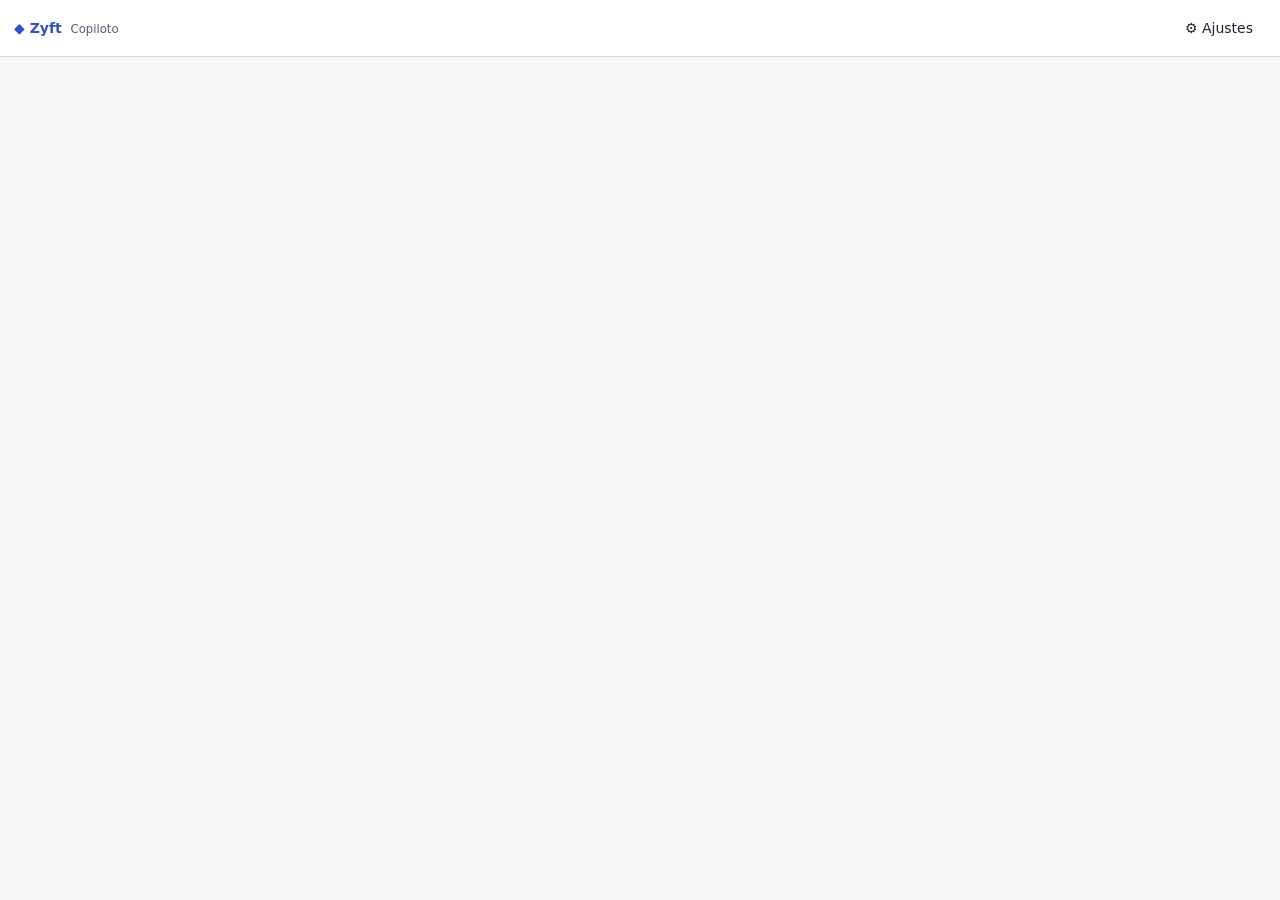
==== extension/sidepanel.html @ f21e752c "feat(web,extensao): plataforma web e extensão MV3 integradas à API .NET Telas de conta, consentiment" ====
<!doctype html>
<html lang="pt-BR">
<head>
  <meta charset="utf-8" />
  <meta name="viewport" content="width=device-width, initial-scale=1" />
  <title>Zyft — Copiloto de candidatura</title>
  <link rel="stylesheet" href="sidepanel.css" />
</head>
<body>
  <a class="skip" href="#main">Pular para o conteúdo</a>
  <header class="top">
    <span class="brand"><span aria-hidden="true">◆</span> Zyft <small>Copiloto</small></span>
    <button id="btn-settings" class="ghost" aria-expanded="false" aria-controls="settings">
      <span aria-hidden="true">⚙</span> Ajustes
    </button>
  </header>

  <section id="settings" class="card" hidden aria-labelledby="settings-title">
    <h2 id="settings-title">Ajustes</h2>
    <form id="settings-form" novalidate>
      <label for="set-url">Endereço da API</label>
      <input id="set-url" type="url" placeholder="http://localhost:5080" aria-describedby="set-url-help set-url-err" />
      <p id="set-url-help" class="small muted">Padrão: http://localhost:5080. Endereços fora do localhost pedem permissão do navegador.</p>
      <p id="set-url-err" class="field-err" role="alert"></p>
      <div class="row">
        <button type="submit" class="primary">Salvar endereço</button>
        <button type="button" id="btn-unpair" class="danger">Desconectar extensão</button>
      </div>
    </form>
  </section>

  <main id="main" tabindex="-1">
    <!-- Não pareado -->
    <section id="view-pair" hidden aria-labelledby="pair-title">
      <div class="card">
        <h2 id="pair-title">Conectar à sua conta Zyft</h2>
        <ol class="small steps">
          <li>Na plataforma web do Zyft, abra <b>Extensão</b> e clique em <b>Gerar código</b>.</li>
          <li>Digite aqui o código de 6 dígitos. Ele vale por 10 minutos.</li>
        </ol>
        <form id="pair-form" novalidate>
          <label for="pair-code">Código de pareamento</label>
          <input id="pair-code" inputmode="numeric" pattern="\d{6}" maxlength="6" autocomplete="one-time-code"
                 aria-describedby="pair-code-err" required />
          <p id="pair-code-err" class="field-err" role="alert"></p>
          <label for="pair-name">Nome deste navegador</label>
          <input id="pair-name" maxlength="80" aria-describedby="pair-name-err" required />
          <p id="pair-name-err" class="field-err" role="alert"></p>
          <button type="submit" class="primary wide">Conectar</button>
        </form>
        <p class="small muted">A extensão não pede nem guarda a senha dos portais. Você faz login no portal sozinho(a).</p>
      </div>
    </section>

    <!-- Pareado -->
    <section id="view-main" hidden>
      <div id="page" class="card" aria-live="polite"></div>
      <div id="unsupported" hidden></div>
      <div id="job-ctx"></div>
      <div class="row actions">
        <button id="btn-job" type="button"><span aria-hidden="true">🔎</span> Analisar vaga</button>
        <button id="btn-map" type="button" class="primary"><span aria-hidden="true">📝</span> Ler formulário</button>
      </div>
      <div id="out"></div>
      <div id="complete"></div>
    </section>

    <div id="status" class="status" role="status" aria-live="polite"></div>
  </main>

  <script src="sidepanel.js" type="module"></script>
</body>
</html>
---- extension/sidepanel.css ----
/* Tokens alinhados com a plataforma web. Estados sempre com texto + cor + ícone (RNF-06). */
:root {
  --bg: #f6f7f9; --surface: #fff; --text: #1d2330; --muted: #555d6e; --border: #d5d9e1;
  --accent: #2f52c9; --accent-weak: #e9eefc; --focus: #1a3fb8;
  --ok: #1a7742; --ok-weak: #e3f4ea; --warn: #8a5300; --warn-weak: #fff3dc;
  --err: #b42828; --err-weak: #fdeaea; --info: #1d5f99; --info-weak: #e3effa;
  --ai: #6b34c2; --ai-weak: #f1e9fd; --blocked: #4a4f5c; --blocked-weak: #eceef2;
  color-scheme: light;
}
@media (prefers-color-scheme: dark) {
  :root {
    --bg: #111318; --surface: #1a1d24; --text: #e7e9ee; --muted: #a9b0bf; --border: #343a46;
    --accent: #8aa6ff; --accent-weak: #1f2a4a; --focus: #b3c4ff;
    --ok: #6bd897; --ok-weak: #14301f; --warn: #f0b552; --warn-weak: #3a2b10;
    --err: #ff8a8a; --err-weak: #3b1717; --info: #7fbcf0; --info-weak: #14283a;
    --ai: #c9a8ff; --ai-weak: #2a1d40; --blocked: #c3c8d2; --blocked-weak: #2a2e37;
    color-scheme: dark;
  }
}
* { box-sizing: border-box; }
body { margin: 0; font: 14px/1.45 system-ui, -apple-system, "Segoe UI", sans-serif; background: var(--bg); color: var(--text); padding-bottom: 20px; }
h2 { font-size: 15px; margin: 0 0 8px; } h3 { font-size: 14px; margin: 0 0 8px; }
p { margin: 4px 0; }
.skip { position: absolute; left: -9999px; top: 0; background: var(--surface); padding: 6px 10px; z-index: 10; }
.skip:focus { left: 8px; top: 8px; }
:focus-visible { outline: 3px solid var(--focus); outline-offset: 2px; }
main:focus { outline: none; }

.top { display: flex; justify-content: space-between; align-items: center; padding: 10px 14px; background: var(--surface); border-bottom: 1px solid var(--border); }
.brand { font-weight: 700; color: var(--accent); }
.brand small { color: var(--muted); font-weight: 500; margin-left: 4px; }
main, #settings { padding: 12px 14px; }
#settings { margin: 10px 14px 0; }

.card { background: var(--surface); border: 1px solid var(--border); border-radius: 9px; padding: 10px 12px; margin-bottom: 10px; }
.notice { border-color: var(--warn); background: var(--warn-weak); }
.small { font-size: 12.5px; } .muted { color: var(--muted); }
.ellipsis { white-space: nowrap; overflow: hidden; text-overflow: ellipsis; }
.page-title { font-weight: 600; }
.steps { padding-left: 18px; margin: 6px 0 10px; }

label { display: block; font-size: 12.5px; color: var(--muted); margin: 8px 0 2px; font-weight: 500; }
label.inline { display: inline-flex; align-items: center; gap: 6px; margin: 4px 12px 0 0; color: var(--text); font-weight: 400; }
input, select, textarea { font: inherit; color: var(--text); background: var(--bg); border: 1px solid var(--border); border-radius: 6px; padding: 6px 8px; width: 100%; }
input[type=checkbox], input[type=radio] { width: 16px; height: 16px; margin: 0; accent-color: var(--accent); }
input[aria-invalid=true] { border-color: var(--err); }
textarea { resize: vertical; }
.field-err { color: var(--err); font-size: 12.5px; min-height: 0; margin: 2px 0; }
.field-err:empty { display: none; }

button { font: inherit; font-weight: 500; cursor: pointer; border: 1px solid var(--border); background: var(--surface); color: var(--text); padding: 7px 12px; border-radius: 7px; }
button:hover { border-color: var(--accent); }
button.primary { background: var(--accent); border-color: var(--accent); color: #fff; }
@media (prefers-color-scheme: dark) { button.primary { color: #0c1330; } }
button.danger { color: var(--err); }
button.ghost { border-color: transparent; background: none; }
button.link { border: 0; background: none; padding: 0; color: var(--accent); font-size: 12.5px; text-align: left; text-decoration: underline; }
button:disabled { opacity: .55; cursor: not-allowed; }
.wide { width: 100%; margin-top: 10px; }
.row { display: flex; gap: 10px; align-items: center; flex-wrap: wrap; margin: 6px 0; }
.actions > button { flex: 1; }

.status { min-height: 20px; margin: 8px 0; font-size: 13px; }
.status.ok { color: var(--ok); } .status.err { color: var(--err); }
.status.err { background: var(--err-weak); border-radius: 7px; padding: 8px 10px; }
.err-title { font-weight: 600; }
.ctx { background: var(--accent-weak); border-radius: 7px; padding: 6px 10px; margin-bottom: 8px; }
.kv { display: flex; gap: 8px; font-size: 12.5px; } .kv span { color: var(--muted); min-width: 80px; }

.reqs { list-style: none; padding: 0; margin: 0; }
.req { display: flex; gap: 8px; padding: 6px 0; border-top: 1px solid var(--border); } .req:first-child { border-top: 0; }
.badge { display: inline-grid; place-items: center; min-width: 22px; height: 22px; border-radius: 11px; font-size: 12px; font-weight: 700; flex-shrink: 0; background: var(--blocked-weak); color: var(--blocked); }
.badge.ok { background: var(--ok-weak); color: var(--ok); } .badge.warn { background: var(--warn-weak); color: var(--warn); }
.state-ok { color: var(--ok); } .state-warn { color: var(--warn); } .state-muted { color: var(--muted); } .state-err { color: var(--err); }

.tag { font-size: 11.5px; padding: 1px 8px; border-radius: 10px; background: var(--blocked-weak); color: var(--muted); white-space: nowrap; font-weight: 600; }
.tag.st-ready { background: var(--ok-weak); color: var(--ok); }
.tag.st-ambiguous { background: var(--warn-weak); color: var(--warn); }
.tag.st-missing { background: var(--blocked-weak); color: var(--muted); }
.tag.st-divergent { background: var(--info-weak); color: var(--info); }
.tag.st-blocked { background: var(--surface); color: var(--blocked); border: 1px solid var(--blocked); }
.tag.st-ai { background: var(--ai-weak); color: var(--ai); }

.summary { font-weight: 600; margin: 6px 0 10px; }
.fields { list-style: none; padding: 0; margin: 0; }
.field { background: var(--surface); border: 1px solid var(--border); border-left: 4px solid var(--border); border-radius: 8px; padding: 8px 10px; margin-bottom: 8px; }
.field.st-ready { border-left-color: var(--ok); } .field.st-ambiguous { border-left-color: var(--warn); }
.field.st-missing { border-left-color: var(--muted); } .field.st-divergent { border-left-color: var(--info); }
.field.st-blocked { border-left-color: var(--blocked); border-style: dashed; border-left-style: solid; }
.field.st-ai { border-left-color: var(--ai); }
.fh { display: flex; align-items: center; gap: 8px; }
.fh .lbl { flex: 1; color: var(--text); font-weight: 600; text-decoration: none; }
.note { color: var(--muted); margin-top: 4px; }
.diff { margin: 6px 0; padding: 6px 8px; background: var(--info-weak); border: 0; border-radius: 6px; }
.diff legend { font-weight: 600; padding: 0; }
details summary { cursor: pointer; color: var(--muted); margin-top: 4px; }
.sticky { position: sticky; bottom: 0; background: var(--bg); padding: 6px 0 4px; border-top: 1px solid var(--border); }
.reminder { background: var(--accent-weak); padding: 8px 10px; border-radius: 7px; font-weight: 600; }
.ok-card { background: var(--ok-weak); color: var(--ok); border-color: var(--ok); }
.pulse { border-color: var(--accent); box-shadow: 0 0 0 3px var(--accent-weak); }
.spinner { display: inline-block; width: 12px; height: 12px; border: 2px solid var(--border); border-top-color: var(--accent); border-radius: 50%; animation: spin .8s linear infinite; vertical-align: -2px; margin-right: 6px; }
@keyframes spin { to { transform: rotate(360deg); } }
@media (prefers-reduced-motion: reduce) { .spinner { animation: none; } * { scroll-behavior: auto !important; } }
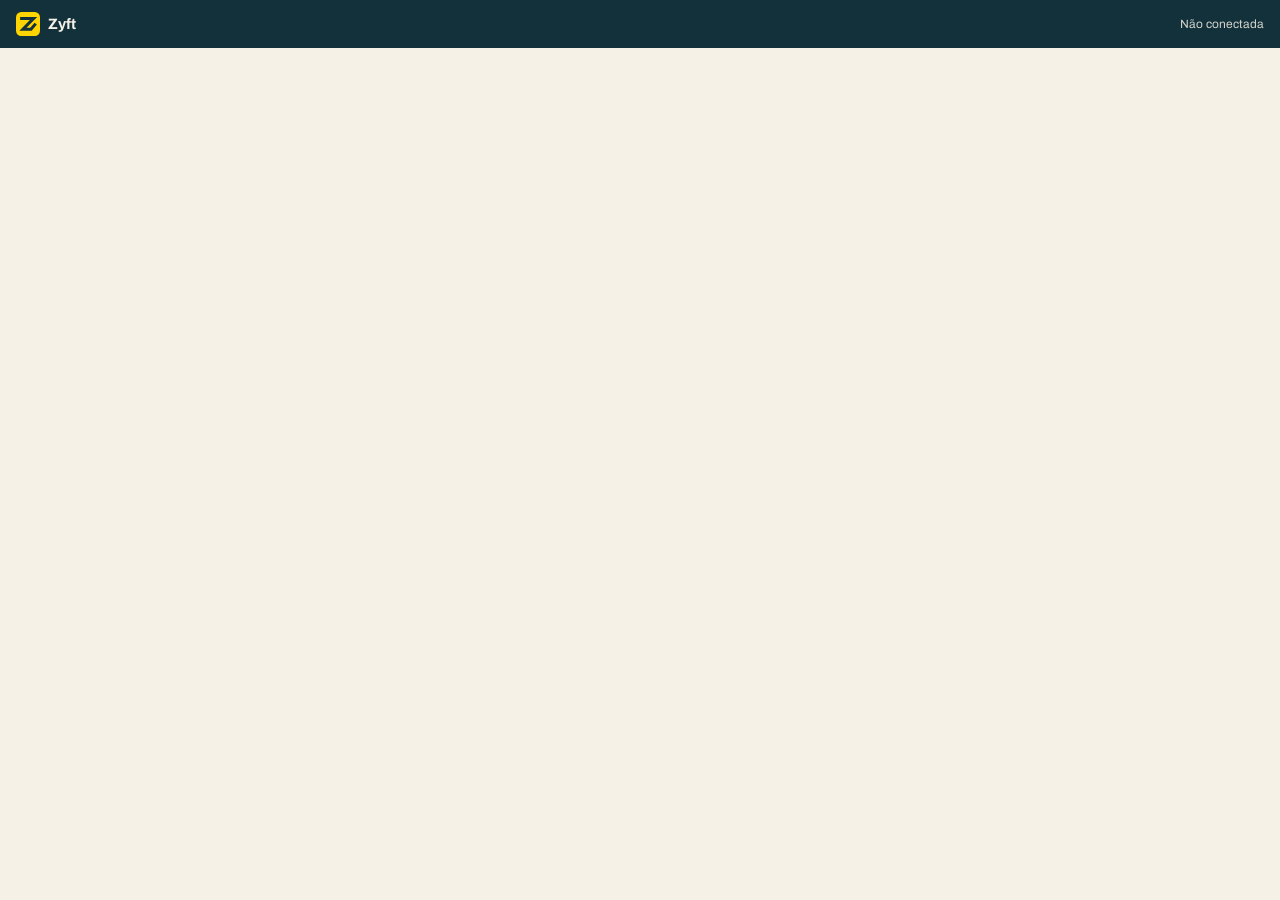
==== commit 59ac1bb0: "feat(extensao): painel 0.4.0 no design system, banners e medidor de uso, sem anúncio no formulário (" ====
--- a/extension/sidepanel.html
+++ b/extension/sidepanel.html
@@ -3,71 +3,34 @@
 <head>
   <meta charset="utf-8" />
   <meta name="viewport" content="width=device-width, initial-scale=1" />
-  <title>Zyft — Copiloto de candidatura</title>
+  <title>Zyft — Candidatura Assistida</title>
+  <link rel="icon" href="icons/icon-32.png" />
   <link rel="stylesheet" href="sidepanel.css" />
 </head>
 <body>
   <a class="skip" href="#main">Pular para o conteúdo</a>
-  <header class="top">
-    <span class="brand"><span aria-hidden="true">◆</span> Zyft <small>Copiloto</small></span>
-    <button id="btn-settings" class="ghost" aria-expanded="false" aria-controls="settings">
-      <span aria-hidden="true">⚙</span> Ajustes
-    </button>
-  </header>
-
-  <section id="settings" class="card" hidden aria-labelledby="settings-title">
-    <h2 id="settings-title">Ajustes</h2>
-    <form id="settings-form" novalidate>
-      <label for="set-url">Endereço da API</label>
-      <input id="set-url" type="url" placeholder="http://localhost:5080" aria-describedby="set-url-help set-url-err" />
-      <p id="set-url-help" class="small muted">Padrão: http://localhost:5080. Endereços fora do localhost pedem permissão do navegador.</p>
-      <p id="set-url-err" class="field-err" role="alert"></p>
-      <div class="row">
-        <button type="submit" class="primary">Salvar endereço</button>
-        <button type="button" id="btn-unpair" class="danger">Desconectar extensão</button>
-      </div>
-    </form>
-  </section>
-
-  <main id="main" tabindex="-1">
-    <!-- Não pareado -->
-    <section id="view-pair" hidden aria-labelledby="pair-title">
-      <div class="card">
-        <h2 id="pair-title">Conectar à sua conta Zyft</h2>
-        <ol class="small steps">
-          <li>Na plataforma web do Zyft, abra <b>Extensão</b> e clique em <b>Gerar código</b>.</li>
-          <li>Digite aqui o código de 6 dígitos. Ele vale por 10 minutos.</li>
-        </ol>
-        <form id="pair-form" novalidate>
-          <label for="pair-code">Código de pareamento</label>
-          <input id="pair-code" inputmode="numeric" pattern="\d{6}" maxlength="6" autocomplete="one-time-code"
-                 aria-describedby="pair-code-err" required />
-          <p id="pair-code-err" class="field-err" role="alert"></p>
-          <label for="pair-name">Nome deste navegador</label>
-          <input id="pair-name" maxlength="80" aria-describedby="pair-name-err" required />
-          <p id="pair-name-err" class="field-err" role="alert"></p>
-          <button type="submit" class="primary wide">Conectar</button>
-        </form>
-        <p class="small muted">A extensão não pede nem guarda a senha dos portais. Você faz login no portal sozinho(a).</p>
-      </div>
-    </section>
-
-    <!-- Pareado -->
-    <section id="view-main" hidden>
-      <div id="page" class="card" aria-live="polite"></div>
-      <div id="unsupported" hidden></div>
-      <div id="job-ctx"></div>
-      <div class="row actions">
-        <button id="btn-job" type="button"><span aria-hidden="true">🔎</span> Analisar vaga</button>
-        <button id="btn-map" type="button" class="primary"><span aria-hidden="true">📝</span> Ler formulário</button>
-      </div>
-      <div id="out"></div>
-      <div id="complete"></div>
-    </section>
+  <div class="panel">
+    <header class="top">
+      <img src="icons/zyft-mark.svg" alt="" width="24" height="24" />
+      <b class="top__name">Zyft</b>
+      <span id="top-status" class="top__status">Não conectada</span>
+      <button id="btn-settings" class="top__btn" type="button" aria-expanded="false" aria-controls="settings" hidden>
+        <span class="sr-only">Ajustes</span>
+      </button>
+    </header>
 
     <div id="status" class="status" role="status" aria-live="polite"></div>
-  </main>
 
+    <section id="settings" class="settings" hidden aria-label="Ajustes"></section>
+
+    <main id="main" tabindex="-1" class="main">
+      <!-- Não conectada (sem API autenticada: nenhum anúncio aqui) -->
+      <section id="view-pair" class="view" hidden aria-labelledby="pair-title"></section>
+      <!-- Conectada -->
+      <section id="view-main" class="view" hidden></section>
+    </main>
+
+  </div>
   <script src="sidepanel.js" type="module"></script>
 </body>
 </html>
--- a/extension/sidepanel.css
+++ b/extension/sidepanel.css
@@ -1,103 +1,323 @@
-/* Tokens alinhados com a plataforma web. Estados sempre com texto + cor + ícone (RNF-06). */
+/*
+ * Painel lateral do Zyft: visual do design system Zyft (tokens de zyft-tokens.css e classes zy-* do bundle.css),
+ * reescrito em CSS puro, sem framework.
+ *
+ * Fontes: a CSP da extensão tem font-src 'self' e a extensão não carrega Google Fonts (evita avisar a um terceiro
+ * cada vez que o painel abre). Archivo e JetBrains Mono vão empacotadas em fonts/ (subconjunto latino, licença
+ * SIL OFL 1.1, ver fonts/LICENCA-FONTES.txt).
+ *
+ * Estados de campo sempre com cor + ícone + palavra (RNF-06).
+ */
+@font-face { font-family: "Archivo"; font-style: normal; font-weight: 400 800; font-display: swap; src: url("fonts/archivo-latin.woff2") format("woff2"); }
+@font-face { font-family: "JetBrains Mono"; font-style: normal; font-weight: 500 600; font-display: swap; src: url("fonts/jetbrains-mono-latin.woff2") format("woff2"); }
 :root {
-  --bg: #f6f7f9; --surface: #fff; --text: #1d2330; --muted: #555d6e; --border: #d5d9e1;
-  --accent: #2f52c9; --accent-weak: #e9eefc; --focus: #1a3fb8;
-  --ok: #1a7742; --ok-weak: #e3f4ea; --warn: #8a5300; --warn-weak: #fff3dc;
-  --err: #b42828; --err-weak: #fdeaea; --info: #1d5f99; --info-weak: #e3effa;
-  --ai: #6b34c2; --ai-weak: #f1e9fd; --blocked: #4a4f5c; --blocked-weak: #eceef2;
+  --surface: #f6f1e7; --surface-raised: #fffdf8; --surface-sunken: #ece5d7;
+  --line: #ddd4c4; --line-strong: #857a6d; --taupe: #8a7f72;
+  --ink: #12313a; --ink-muted: #4d5d61;
+  --petrol: #12313a; --on-petrol: #f6f1e7;
+  --zyft: #ffd400; --on-zyft: #12313a; --zyft-hover: #f2c800; --zyft-soft: #fff1b3; --zyft-text: #6b5800;
+  --ready: #3f6b57; --ready-soft: #e0eae2;
+  --needs: #a14a00; --needs-soft: #fbe6cd;
+  --blocked: #b42318; --blocked-soft: #fbe0db;
+  --ai: #6a3dc4; --ai-soft: #ece4fa;
+  --focus: #12313a; --link: #12313a;
+  --font-sans: "Archivo", ui-sans-serif, system-ui, -apple-system, "Segoe UI", Roboto, sans-serif;
+  --font-mono: "JetBrains Mono", ui-monospace, "SFMono-Regular", Menlo, Consolas, monospace;
+  --space-1: 4px; --space-2: 8px; --space-3: 12px; --space-4: 16px; --space-5: 24px;
+  --radius-sm: 4px; --radius-md: 8px; --radius-lg: 14px; --radius-pill: 999px;
+  --shadow-hard: 3px 3px 0 #12313a;
+  --focus-ring: 0 0 0 2px #f6f1e7, 0 0 0 4px #12313a;
   color-scheme: light;
 }
 @media (prefers-color-scheme: dark) {
   :root {
-    --bg: #111318; --surface: #1a1d24; --text: #e7e9ee; --muted: #a9b0bf; --border: #343a46;
-    --accent: #8aa6ff; --accent-weak: #1f2a4a; --focus: #b3c4ff;
-    --ok: #6bd897; --ok-weak: #14301f; --warn: #f0b552; --warn-weak: #3a2b10;
-    --err: #ff8a8a; --err-weak: #3b1717; --info: #7fbcf0; --info-weak: #14283a;
-    --ai: #c9a8ff; --ai-weak: #2a1d40; --blocked: #c3c8d2; --blocked-weak: #2a2e37;
+    --surface: #0f2228; --surface-raised: #163038; --surface-sunken: #0a181c;
+    --line: #2a474f; --line-strong: #7a9297;
+    --ink: #f3eee4; --ink-muted: #a7b6b6;
+    --petrol: #1e4651; --on-petrol: #f3eee4;
+    --zyft-hover: #ffe14d; --zyft-soft: #3a3712; --zyft-text: #ffd400;
+    --ready: #8cc3a6; --ready-soft: #173a2f;
+    --needs: #f5a14a; --needs-soft: #3c2c14;
+    --blocked: #ff8b7c; --blocked-soft: #45211d;
+    --ai: #bba2ff; --ai-soft: #2b2449;
+    --focus: #ffd400; --link: #ffd400;
+    --shadow-hard: 3px 3px 0 #ffd400;
+    --focus-ring: 0 0 0 2px #0f2228, 0 0 0 4px #ffd400;
     color-scheme: dark;
   }
 }
+
 * { box-sizing: border-box; }
-body { margin: 0; font: 14px/1.45 system-ui, -apple-system, "Segoe UI", sans-serif; background: var(--bg); color: var(--text); padding-bottom: 20px; }
-h2 { font-size: 15px; margin: 0 0 8px; } h3 { font-size: 14px; margin: 0 0 8px; }
-p { margin: 4px 0; }
-.skip { position: absolute; left: -9999px; top: 0; background: var(--surface); padding: 6px 10px; z-index: 10; }
+html, body { height: 100%; }
+body { margin: 0; font-family: var(--font-sans); font-size: 14px; line-height: 20px; background: var(--surface); color: var(--ink); -webkit-font-smoothing: antialiased; }
+p { margin: 0; }
+a { color: var(--link); }
+h1, h2, h3 { margin: 0; }
+:focus-visible { outline: none; box-shadow: var(--focus-ring); }
+main:focus { outline: none; box-shadow: none; }
+.sr-only { position: absolute; width: 1px; height: 1px; padding: 0; margin: -1px; overflow: hidden; clip: rect(0 0 0 0); white-space: nowrap; border: 0; }
+.skip { position: absolute; left: -9999px; top: 0; background: var(--surface-raised); padding: 6px 10px; z-index: 10; }
 .skip:focus { left: 8px; top: 8px; }
-:focus-visible { outline: 3px solid var(--focus); outline-offset: 2px; }
-main:focus { outline: none; }
-
-.top { display: flex; justify-content: space-between; align-items: center; padding: 10px 14px; background: var(--surface); border-bottom: 1px solid var(--border); }
-.brand { font-weight: 700; color: var(--accent); }
-.brand small { color: var(--muted); font-weight: 500; margin-left: 4px; }
-main, #settings { padding: 12px 14px; }
-#settings { margin: 10px 14px 0; }
-
-.card { background: var(--surface); border: 1px solid var(--border); border-radius: 9px; padding: 10px 12px; margin-bottom: 10px; }
-.notice { border-color: var(--warn); background: var(--warn-weak); }
-.small { font-size: 12.5px; } .muted { color: var(--muted); }
-.ellipsis { white-space: nowrap; overflow: hidden; text-overflow: ellipsis; }
-.page-title { font-weight: 600; }
-.steps { padding-left: 18px; margin: 6px 0 10px; }
-
-label { display: block; font-size: 12.5px; color: var(--muted); margin: 8px 0 2px; font-weight: 500; }
-label.inline { display: inline-flex; align-items: center; gap: 6px; margin: 4px 12px 0 0; color: var(--text); font-weight: 400; }
-input, select, textarea { font: inherit; color: var(--text); background: var(--bg); border: 1px solid var(--border); border-radius: 6px; padding: 6px 8px; width: 100%; }
-input[type=checkbox], input[type=radio] { width: 16px; height: 16px; margin: 0; accent-color: var(--accent); }
-input[aria-invalid=true] { border-color: var(--err); }
-textarea { resize: vertical; }
-.field-err { color: var(--err); font-size: 12.5px; min-height: 0; margin: 2px 0; }
-.field-err:empty { display: none; }
-
-button { font: inherit; font-weight: 500; cursor: pointer; border: 1px solid var(--border); background: var(--surface); color: var(--text); padding: 7px 12px; border-radius: 7px; }
-button:hover { border-color: var(--accent); }
-button.primary { background: var(--accent); border-color: var(--accent); color: #fff; }
-@media (prefers-color-scheme: dark) { button.primary { color: #0c1330; } }
-button.danger { color: var(--err); }
-button.ghost { border-color: transparent; background: none; }
-button.link { border: 0; background: none; padding: 0; color: var(--accent); font-size: 12.5px; text-align: left; text-decoration: underline; }
-button:disabled { opacity: .55; cursor: not-allowed; }
-.wide { width: 100%; margin-top: 10px; }
-.row { display: flex; gap: 10px; align-items: center; flex-wrap: wrap; margin: 6px 0; }
-.actions > button { flex: 1; }
-
-.status { min-height: 20px; margin: 8px 0; font-size: 13px; }
-.status.ok { color: var(--ok); } .status.err { color: var(--err); }
-.status.err { background: var(--err-weak); border-radius: 7px; padding: 8px 10px; }
-.err-title { font-weight: 600; }
-.ctx { background: var(--accent-weak); border-radius: 7px; padding: 6px 10px; margin-bottom: 8px; }
-.kv { display: flex; gap: 8px; font-size: 12.5px; } .kv span { color: var(--muted); min-width: 80px; }
-
-.reqs { list-style: none; padding: 0; margin: 0; }
-.req { display: flex; gap: 8px; padding: 6px 0; border-top: 1px solid var(--border); } .req:first-child { border-top: 0; }
-.badge { display: inline-grid; place-items: center; min-width: 22px; height: 22px; border-radius: 11px; font-size: 12px; font-weight: 700; flex-shrink: 0; background: var(--blocked-weak); color: var(--blocked); }
-.badge.ok { background: var(--ok-weak); color: var(--ok); } .badge.warn { background: var(--warn-weak); color: var(--warn); }
-.state-ok { color: var(--ok); } .state-warn { color: var(--warn); } .state-muted { color: var(--muted); } .state-err { color: var(--err); }
-
-.tag { font-size: 11.5px; padding: 1px 8px; border-radius: 10px; background: var(--blocked-weak); color: var(--muted); white-space: nowrap; font-weight: 600; }
-.tag.st-ready { background: var(--ok-weak); color: var(--ok); }
-.tag.st-ambiguous { background: var(--warn-weak); color: var(--warn); }
-.tag.st-missing { background: var(--blocked-weak); color: var(--muted); }
-.tag.st-divergent { background: var(--info-weak); color: var(--info); }
-.tag.st-blocked { background: var(--surface); color: var(--blocked); border: 1px solid var(--blocked); }
-.tag.st-ai { background: var(--ai-weak); color: var(--ai); }
-
-.summary { font-weight: 600; margin: 6px 0 10px; }
-.fields { list-style: none; padding: 0; margin: 0; }
-.field { background: var(--surface); border: 1px solid var(--border); border-left: 4px solid var(--border); border-radius: 8px; padding: 8px 10px; margin-bottom: 8px; }
-.field.st-ready { border-left-color: var(--ok); } .field.st-ambiguous { border-left-color: var(--warn); }
-.field.st-missing { border-left-color: var(--muted); } .field.st-divergent { border-left-color: var(--info); }
-.field.st-blocked { border-left-color: var(--blocked); border-style: dashed; border-left-style: solid; }
-.field.st-ai { border-left-color: var(--ai); }
-.fh { display: flex; align-items: center; gap: 8px; }
-.fh .lbl { flex: 1; color: var(--text); font-weight: 600; text-decoration: none; }
-.note { color: var(--muted); margin-top: 4px; }
-.diff { margin: 6px 0; padding: 6px 8px; background: var(--info-weak); border: 0; border-radius: 6px; }
-.diff legend { font-weight: 600; padding: 0; }
-details summary { cursor: pointer; color: var(--muted); margin-top: 4px; }
-.sticky { position: sticky; bottom: 0; background: var(--bg); padding: 6px 0 4px; border-top: 1px solid var(--border); }
-.reminder { background: var(--accent-weak); padding: 8px 10px; border-radius: 7px; font-weight: 600; }
-.ok-card { background: var(--ok-weak); color: var(--ok); border-color: var(--ok); }
-.pulse { border-color: var(--accent); box-shadow: 0 0 0 3px var(--accent-weak); }
-.spinner { display: inline-block; width: 12px; height: 12px; border: 2px solid var(--border); border-top-color: var(--accent); border-radius: 50%; animation: spin .8s linear infinite; vertical-align: -2px; margin-right: 6px; }
+[hidden] { display: none !important; }
+.zy-icon { flex: none; display: inline-block; vertical-align: middle; }
+.zy-c-ready { color: var(--ready); } .zy-c-needs { color: var(--needs); } .zy-c-blocked { color: var(--blocked); } .zy-c-ai { color: var(--ai); }
+
+/* Estrutura do painel */
+.panel { min-height: 100%; display: flex; flex-direction: column; }
+.top { background: var(--petrol); color: var(--on-petrol); padding: 12px 16px; display: flex; align-items: center; gap: 8px; position: sticky; top: 0; z-index: 5; }
+.top img { display: block; width: 24px; height: 24px; }
+.top__name { font-size: 15px; }
+.top__status { margin-left: auto; font-size: 12px; opacity: .85; display: flex; align-items: center; gap: 6px; min-width: 0; white-space: nowrap; overflow: hidden; text-overflow: ellipsis; }
+.top__dot { width: 8px; height: 8px; border-radius: 50%; background: var(--zyft); display: inline-block; flex: none; }
+.top__btn { flex: none; width: 28px; height: 28px; display: grid; place-items: center; border: 0; border-radius: 6px; background: transparent; color: var(--on-petrol); cursor: pointer; padding: 0; }
+.top__btn:hover, .top__btn[aria-expanded="true"] { background: rgba(255,255,255,.12); }
+.main { flex: 1; display: flex; flex-direction: column; }
+.view { flex: 1; display: flex; flex-direction: column; }
+.pad { padding: 16px; display: flex; flex-direction: column; gap: 12px; }
+.grow { flex: 1; }
+.section { padding: 16px; border-bottom: 1px solid var(--line); display: flex; flex-direction: column; gap: 8px; }
+.overline { font-size: 11px; line-height: 16px; font-weight: 700; letter-spacing: .08em; text-transform: uppercase; color: var(--ink-muted); }
+.url { font-family: var(--font-mono); font-size: 12px; line-height: 16px; color: var(--ink-muted); white-space: nowrap; overflow: hidden; text-overflow: ellipsis; }
+.muted { color: var(--ink-muted); }
+.small { font-size: 12px; line-height: 16px; }
+.h1 { font-size: 22px; line-height: 28px; font-weight: 800; letter-spacing: -.015em; }
+.h2 { font-size: 18px; line-height: 24px; font-weight: 700; }
+.row { display: flex; gap: 8px; align-items: center; flex-wrap: wrap; }
+.between { justify-content: space-between; }
+.stack { display: flex; flex-direction: column; gap: 8px; }
+.box { background: var(--surface-raised); border: 1px solid var(--line); border-radius: var(--radius-md); padding: 12px; display: flex; flex-direction: column; gap: 8px; }
+.sunken { margin: 16px 16px 0; padding: 12px; border-radius: var(--radius-md); background: var(--surface-sunken); display: flex; flex-direction: column; gap: 8px; }
+.sunken .title { display: flex; gap: 8px; align-items: center; font-weight: 700; }
+.foot { position: sticky; bottom: 0; background: var(--surface-raised); border-top: 1px solid var(--line); padding: 12px 16px 16px; display: flex; flex-direction: column; gap: 8px; z-index: 4; }
+.foot--static { position: static; }
+.note-shield { margin: 0; padding: 12px 16px 16px; border-top: 1px solid var(--line); background: var(--surface-raised); font-size: 12px; line-height: 16px; color: var(--ink-muted); display: flex; gap: 6px; align-items: flex-start; }
+
+/* Mensagens de status (aria-live) */
+.status { margin: 0; padding: 0 16px; font-size: 13px; line-height: 18px; }
+.status:empty { display: none; }
+.status.ok, .status.busy, .status.info { padding: 8px 16px; background: var(--surface-sunken); }
+.status.ok { color: var(--ink); }
+.status.err { padding: 10px 16px; background: var(--blocked-soft); color: var(--ink); display: flex; flex-direction: column; gap: 6px; align-items: flex-start; }
+.status .err-title { font-weight: 700; display: flex; gap: 6px; align-items: center; }
+.spinner { display: inline-block; width: 12px; height: 12px; border: 2px solid var(--line); border-top-color: var(--ink); border-radius: 50%; animation: spin .8s linear infinite; vertical-align: -2px; margin-right: 6px; }
 @keyframes spin { to { transform: rotate(360deg); } }
-@media (prefers-reduced-motion: reduce) { .spinner { animation: none; } * { scroll-behavior: auto !important; } }
+
+/* Ajustes */
+.settings { background: var(--surface-sunken); padding: 12px 16px; border-bottom: 1px solid var(--line); display: flex; flex-direction: column; gap: 12px; }
+details.adjust { background: var(--surface-sunken); border-radius: var(--radius-md); padding: 12px; }
+details.adjust summary { font-weight: 700; cursor: pointer; border-radius: 4px; }
+details.adjust .stack { margin-top: 12px; gap: 12px; }
+
+/* Botões */
+.zy-btn { font: inherit; font-weight: 700; display: inline-flex; align-items: center; justify-content: center; gap: var(--space-2); border: 1.5px solid transparent; border-radius: var(--radius-md); cursor: pointer; white-space: nowrap; text-decoration: none; transition: background .12s, border-color .12s, transform .06s; }
+.zy-btn:active { transform: translateY(1px); }
+.zy-btn:disabled { cursor: not-allowed; opacity: .45; transform: none; }
+.zy-btn--md { height: 40px; padding: 0 var(--space-4); font-size: 15px; }
+.zy-btn--sm { height: 32px; padding: 0 var(--space-3); font-size: 13px; gap: 6px; }
+.zy-btn--wide { width: 100%; }
+.zy-btn--primary { background: var(--zyft); color: var(--on-zyft); border-color: var(--zyft); }
+.zy-btn--primary:hover:not(:disabled) { background: var(--zyft-hover); border-color: var(--zyft-hover); }
+.zy-btn--secondary { background: var(--petrol); color: var(--on-petrol); border-color: var(--petrol); }
+.zy-btn--secondary:hover:not(:disabled) { box-shadow: inset 0 -3px 0 var(--zyft); }
+.zy-btn--quiet { background: var(--surface-raised); color: var(--ink); border-color: var(--line-strong); }
+.zy-btn--quiet:hover:not(:disabled) { border-color: var(--ink); }
+.zy-btn--ghost { background: transparent; color: var(--ink-muted); }
+.zy-btn--ghost:hover:not(:disabled) { color: var(--ink); background: var(--surface-sunken); }
+.zy-btn--link { background: none; border: 0; padding: 0 12px; height: 32px; color: var(--ink); font-size: 13px; text-decoration: underline; text-underline-offset: 2px; }
+.zy-link { font: inherit; background: none; border: 0; padding: 0; color: var(--link); text-decoration: underline; text-underline-offset: 2px; cursor: pointer; border-radius: 2px; font-weight: 600; font-size: 13px; text-align: left; }
+.zy-link--center { align-self: center; font-size: 12px; }
+
+/* Campos de texto */
+.zy-tf { display: grid; gap: 6px; }
+.zy-tf__label { font-size: 13px; line-height: 18px; font-weight: 600; }
+.zy-tf__input { font: inherit; font-size: 14px; line-height: 20px; color: var(--ink); background: var(--surface-raised); border: 1.5px solid var(--line-strong); border-radius: var(--radius-md); padding: 8px var(--space-3); min-height: 40px; width: 100%; }
+textarea.zy-tf__input { min-height: 80px; resize: vertical; }
+select.zy-tf__input { appearance: auto; }
+.zy-tf__input:hover { border-color: var(--ink); }
+.zy-tf__input[aria-invalid="true"] { border-color: var(--blocked); }
+.zy-tf__hint { margin: 0; font-size: 12px; line-height: 16px; color: var(--ink-muted); }
+.zy-tf__error { margin: 0; display: flex; gap: 4px; align-items: center; font-size: 12px; line-height: 16px; font-weight: 600; color: var(--blocked); }
+.zy-tf__error:empty { display: none; }
+.code-input { font-family: var(--font-mono); font-size: 28px; line-height: 40px; letter-spacing: .3em; text-align: center; height: 56px; border: 1.5px solid var(--line-strong); border-radius: 8px; background: var(--zyft-soft); color: var(--ink); width: 100%; padding: 0 0 0 .3em; }
+.code-input[aria-invalid="true"] { border-color: var(--blocked); }
+.check-row { display: flex; gap: 8px; align-items: flex-start; font-size: 13px; line-height: 18px; cursor: pointer; }
+.check-row input, .radio-row input { width: 16px; height: 16px; margin: 1px 0 0; accent-color: var(--petrol); flex: none; }
+.radio-row { display: flex; gap: 8px; align-items: flex-start; cursor: pointer; }
+.radios { display: flex; flex-direction: column; gap: 6px; border: 0; margin: 0; padding: 0; min-width: 0; }
+
+/* Status badge */
+.zy-badge { display: inline-flex; align-items: center; gap: var(--space-1); height: 24px; padding: 0 var(--space-2); border-radius: var(--radius-sm); font-size: 13px; line-height: 18px; font-weight: 600; white-space: nowrap; flex: none; }
+.zy-badge--sm { height: 22px; font-size: 12px; padding: 0 6px; }
+.zy-badge--ready { background: var(--ready-soft); color: var(--ready); }
+.zy-badge--needs { background: var(--needs-soft); color: var(--needs); }
+.zy-badge--blocked { background: var(--blocked-soft); color: var(--blocked); }
+.zy-badge--ai { background: var(--ai-soft); color: var(--ai); }
+
+/* Progress summary */
+.zy-progress__bar { display: flex; gap: 2px; height: 8px; border-radius: var(--radius-pill); overflow: hidden; background: var(--line); }
+.zy-progress__seg--ready { background: var(--ready); } .zy-progress__seg--needs { background: var(--needs); }
+.zy-progress__seg--blocked { background: var(--blocked); } .zy-progress__seg--ai { background: var(--ai); }
+.zy-progress__legend { list-style: none; margin: var(--space-2) 0 0; padding: 0; display: grid; grid-template-columns: 1fr 1fr; gap: 2px var(--space-3); font-size: 12px; line-height: 18px; color: var(--ink-muted); }
+.zy-progress__legend li { display: flex; align-items: center; gap: 6px; }
+.zy-progress__legend b { color: var(--ink); font-weight: 700; }
+
+/* Abas */
+.tabs { display: flex; gap: 4px; padding: 12px 16px 0; border-bottom: 1px solid var(--line); }
+.tab { font: inherit; font-size: 13px; font-weight: 600; background: none; border: 0; padding: 8px 8px 10px; color: var(--ink-muted); cursor: pointer; border-radius: 4px 4px 0 0; }
+.tab[aria-selected="true"] { color: var(--ink); box-shadow: inset 0 -3px 0 var(--zyft); }
+.tab:focus-visible { box-shadow: var(--focus-ring); }
+
+/* Field card */
+.zy-field { background: var(--surface-raised); border: 1px solid var(--line); border-radius: var(--radius-md); padding: var(--space-3); display: grid; gap: var(--space-2); font-size: 14px; line-height: 20px; min-width: 0; }
+.zy-field--needs { border-color: var(--needs); }
+.zy-field--blocked { border-color: var(--blocked); border-style: dashed; }
+.zy-field--ai { border-color: var(--ai); }
+.zy-field--ai .zy-field__value { background: var(--ai-soft); border-color: var(--ai); }
+.zy-field.is-approved { border-color: var(--line); background: var(--surface); }
+.zy-field__head { display: flex; justify-content: space-between; align-items: flex-start; gap: var(--space-2); }
+.zy-field__head > div { min-width: 0; }
+.zy-field__label { font-weight: 700; font-size: 14px; line-height: 20px; overflow-wrap: anywhere; }
+.zy-field__id { font-family: var(--font-mono); font-size: 12px; line-height: 16px; color: var(--ink-muted); overflow-wrap: anywhere; }
+.zy-field__value { padding: var(--space-2) var(--space-3); border: 1px solid var(--line); border-radius: 6px; background: var(--surface); white-space: pre-wrap; overflow-wrap: anywhere; }
+.zy-field__note { margin: 0; color: var(--ink); }
+.zy-field__source { margin: 0; font-size: 12px; line-height: 16px; color: var(--ink-muted); }
+.zy-field__actions { display: flex; gap: var(--space-2); flex-wrap: wrap; }
+.zy-field__done { display: flex; align-items: center; gap: var(--space-2); flex-wrap: wrap; font-size: 13px; }
+.zy-field__will { color: var(--ink-muted); font-size: 12px; }
+.zy-field__done .zy-link { margin-left: auto; font-weight: 500; font-size: 13px; }
+.zy-field__sens { display: flex; align-items: center; gap: 6px; font-size: 12px; line-height: 16px; font-weight: 600; color: var(--ink-muted); }
+
+/* Linha compacta — Prontos */
+.frows { background: var(--surface-raised); border: 1px solid var(--line); border-radius: var(--radius-md); }
+.zy-frow { display: grid; grid-template-columns: 16px 88px minmax(0, 1fr) 28px; align-items: center; gap: var(--space-2); min-height: 40px; padding: 0 var(--space-1) 0 var(--space-3); border-bottom: 1px solid var(--line); font-size: 14px; line-height: 20px; }
+.zy-frow:last-child { border-bottom: 0; }
+.zy-frow__icon { display: grid; place-items: center; }
+.zy-frow__label { color: var(--ink-muted); font-size: 13px; overflow: hidden; text-overflow: ellipsis; white-space: nowrap; background: none; border: 0; padding: 0; font: inherit; font-size: 13px; text-align: left; cursor: pointer; }
+.zy-frow__label:hover { color: var(--ink); text-decoration: underline; }
+.zy-frow__value { font-weight: 500; overflow: hidden; text-overflow: ellipsis; white-space: nowrap; }
+.zy-frow__btn { width: 28px; height: 28px; display: grid; place-items: center; border-radius: var(--radius-md); border: 1.5px solid var(--line-strong); background: var(--surface-raised); color: var(--ink); cursor: pointer; padding: 0; }
+.zy-frow__btn:hover { border-color: var(--ink); }
+.zy-frow__btn.is-on { background: var(--zyft); border-color: var(--zyft); color: var(--on-zyft); }
+.zy-frow.is-approved .zy-frow__icon { color: var(--ready); }
+
+/* Sensível */
+.zy-sens { display: inline-flex; align-items: center; gap: var(--space-2); flex-wrap: wrap; }
+.zy-sens__val { font-variant-numeric: tabular-nums; letter-spacing: .02em; }
+.zy-sens__toggle { font: inherit; font-size: 12px; font-weight: 600; display: inline-flex; align-items: center; gap: 4px; background: none; border: 0; padding: 2px 4px; color: var(--ink-muted); cursor: pointer; border-radius: var(--radius-sm); }
+.zy-sens__toggle:hover { color: var(--ink); }
+.zy-sens.is-locked { color: var(--ink-muted); }
+.zy-sens.is-locked .zy-sens__toggle { color: var(--ink); text-decoration: underline; text-underline-offset: 2px; }
+
+/* Carimbo */
+.zy-stamp { display: inline-flex; align-items: center; gap: 6px; height: 24px; padding: 0 8px 0 3px; border: 1.5px solid var(--ready); border-radius: var(--radius-sm); color: var(--ready); font-size: 11px; line-height: 16px; font-weight: 700; letter-spacing: .06em; text-transform: uppercase; white-space: nowrap; }
+.zy-stamp__tick { width: 16px; height: 16px; display: grid; place-items: center; border-radius: 3px; background: var(--ready); color: var(--surface-raised); }
+.zy-stamp--sm { height: 20px; font-size: 10px; padding: 0 6px 0 2px; }
+.zy-stamp--sm .zy-stamp__tick { width: 13px; height: 13px; }
+
+/* Por que? */
+.zy-why__btn { font: inherit; font-size: 12px; line-height: 16px; font-weight: 600; display: inline-flex; align-items: center; gap: 4px; background: none; border: 0; padding: 2px 0; color: var(--ink-muted); cursor: pointer; border-radius: var(--radius-sm); }
+.zy-why__btn:hover { color: var(--ink); }
+.zy-why__body { margin-top: 6px; padding: var(--space-2) var(--space-3); background: var(--surface-sunken); border-radius: 6px; font-size: 13px; line-height: 19px; color: var(--ink); }
+
+/* Compatibilidade do site */
+.zy-site { display: flex; align-items: center; gap: 6px; flex-wrap: wrap; font-size: 12px; line-height: 16px; font-weight: 600; color: var(--ink); }
+.zy-site__mark { color: var(--ink-muted); }
+.zy-site--partial .zy-site__mark { color: var(--needs); }
+.zy-site__detail { flex-basis: 100%; font-weight: 400; color: var(--ink-muted); padding-left: 20px; }
+
+/* Requisitos da vaga */
+.facts { background: var(--surface-raised); border: 1px solid var(--line); border-radius: 8px; padding: 12px; display: grid; grid-template-columns: repeat(2, minmax(0, 1fr)); gap: 10px 12px; }
+.facts div { display: flex; flex-direction: column; min-width: 0; }
+.facts dt { font-size: 12px; line-height: 16px; font-weight: 600; color: var(--ink-muted); }
+.facts dd { margin: 0; font-weight: 600; overflow-wrap: anywhere; }
+.zy-match { background: var(--surface-raised); border: 1px solid var(--line); border-radius: var(--radius-md); padding: var(--space-3); font-size: 14px; line-height: 20px; }
+.zy-match__head { display: grid; gap: 2px; margin-bottom: var(--space-2); }
+.zy-match__title { display: flex; align-items: center; gap: 6px; font-weight: 700; }
+.zy-match__sum { font-size: 12px; line-height: 16px; color: var(--ink-muted); }
+.zy-match__list { list-style: none; margin: 0; padding: 0; display: grid; }
+.zy-match__item { display: grid; grid-template-columns: 14px 1fr; gap: var(--space-2); padding: var(--space-2) 0; border-top: 1px solid var(--line); }
+.zy-match__dot { width: 12px; height: 12px; margin-top: 4px; border-radius: 50%; border: 2px solid var(--ink); }
+.zy-match__item--match .zy-match__dot { background: var(--ink); }
+.zy-match__item--partial .zy-match__dot { background: linear-gradient(90deg, var(--ink) 50%, transparent 50%); }
+.zy-match__item--missing .zy-match__dot { border-color: var(--line-strong); border-style: dashed; }
+.zy-match__req { font-weight: 600; }
+.zy-match__opt { margin-left: 6px; font-size: 11px; font-weight: 600; color: var(--ink-muted); }
+.zy-match__ev { font-size: 13px; line-height: 18px; color: var(--ink-muted); }
+.zy-match__foot { margin: var(--space-2) 0 0; font-size: 12px; line-height: 16px; color: var(--ink-muted); }
+
+/* Rascunho da IA */
+.zy-draft { background: var(--surface-raised); border: 1px solid var(--ai); border-radius: var(--radius-md); padding: var(--space-3); display: grid; gap: var(--space-2); font-size: 14px; line-height: 20px; }
+.zy-draft.is-approved { border-color: var(--line); background: var(--surface); }
+.zy-draft__head { display: flex; justify-content: space-between; gap: var(--space-2); align-items: flex-start; }
+.zy-draft__q { font-weight: 700; overflow-wrap: anywhere; }
+.zy-draft__lead { margin: 0; color: var(--ink-muted); font-size: 13px; line-height: 18px; }
+.zy-draft__text { font: inherit; font-size: 14px; line-height: 21px; color: var(--ink); background: var(--ai-soft); border: 1.5px solid var(--ai); border-radius: 6px; padding: var(--space-2) var(--space-3); resize: vertical; width: 100%; }
+.zy-draft__factsLabel { font-size: 12px; line-height: 16px; font-weight: 600; color: var(--ink-muted); }
+.zy-draft__facts ul { margin: 4px 0 0; padding: 0; list-style: none; display: flex; flex-wrap: wrap; gap: 4px; }
+.zy-draft__facts li { font-size: 12px; line-height: 16px; padding: 2px 8px; border-radius: var(--radius-sm); background: var(--surface-sunken); color: var(--ink); }
+.zy-draft__check { font-weight: 600; }
+.zy-draft__actions { display: flex; gap: var(--space-2); flex-wrap: wrap; }
+.count { font-size: 12px; color: var(--ink-muted); text-align: right; }
+
+/* Medidor de uso */
+.zy-usage { display: grid; gap: 6px; font-size: 13px; line-height: 18px; }
+.zy-usage__row { display: flex; justify-content: space-between; gap: var(--space-2); }
+.zy-usage__label { color: var(--ink-muted); }
+.zy-usage__bar { height: 6px; border-radius: var(--radius-pill); background: var(--line); overflow: hidden; }
+.zy-usage__bar span { display: block; height: 100%; background: var(--ink); border-radius: inherit; }
+.zy-usage__note { margin: 0; font-size: 12px; line-height: 16px; color: var(--ink-muted); }
+.reward { display: flex; gap: 8px; align-items: center; justify-content: space-between; padding: 10px 12px; border-radius: 8px; background: var(--zyft-soft); font-size: 13px; line-height: 18px; }
+.limit { background: var(--surface-raised); border: 1px solid var(--line-strong); border-radius: var(--radius-md); padding: 12px; display: flex; flex-direction: column; gap: 8px; }
+.limit .h { font-weight: 700; }
+.demo-note { font-size: 11px; line-height: 14px; color: var(--ink-muted); }
+
+/* Anúncios: sempre "Patrocinado", fora do criativo */
+.ad-label { font-size: 9px; line-height: 12px; font-weight: 700; letter-spacing: .08em; text-transform: uppercase; color: var(--ink-muted); }
+.ad-tag { align-self: flex-start; font-size: 10px; line-height: 14px; font-weight: 700; letter-spacing: .08em; text-transform: uppercase; color: var(--ink-muted); border: 1px solid var(--line-strong); border-radius: 4px; padding: 0 5px; }
+.ad-banner { display: flex; align-items: center; gap: 10px; height: 64px; padding-right: 4px; border-radius: 8px; border: 1px solid var(--line); background: var(--surface-raised); overflow: hidden; }
+.ad-banner__img { flex: 0 0 64px; align-self: stretch; background: var(--surface-sunken); display: grid; place-items: center; overflow: hidden; }
+.ad-banner__img img { width: 100%; height: 100%; object-fit: cover; display: block; }
+.ad-banner__img .ph { width: 28px; height: 28px; opacity: .5; }
+.ad-banner__txt { flex: 1; min-width: 0; display: flex; flex-direction: column; gap: 1px; }
+.ad-banner__title { font-size: 13px; line-height: 18px; font-weight: 700; white-space: nowrap; overflow: hidden; text-overflow: ellipsis; }
+.ad-banner__sub { font-size: 11px; line-height: 14px; color: var(--ink-muted); white-space: nowrap; overflow: hidden; text-overflow: ellipsis; }
+.ad-cta { flex: none; display: inline-flex; align-items: center; height: 30px; padding: 0 10px; border-radius: 8px; border: 1.5px solid var(--line-strong); background: var(--surface-raised); color: var(--ink); font: inherit; font-size: 12px; font-weight: 700; cursor: pointer; }
+.ad-cta:hover { border-color: var(--ink); }
+.ad-x { flex: none; width: 28px; height: 28px; display: grid; place-items: center; border: 0; border-radius: 6px; background: transparent; color: var(--ink-muted); cursor: pointer; padding: 0; }
+.ad-x:hover { background: var(--surface-sunken); color: var(--ink); }
+/* Rede de anúncios (AdSense simulado, ADR-0021): arte neutra dentro do <ins class="adsbygoogle">. */
+.ad-network { border-radius: 8px; overflow: hidden; }
+.adsense { position: relative; width: 100%; overflow: hidden; border-radius: 8px; }
+.adsense--banner { height: 64px; }
+.adsense--card { min-height: 120px; }
+.adsense__art { position: absolute; inset: 0; display: flex; flex-direction: column; align-items: center; justify-content: center; gap: 2px; padding: 6px; text-align: center;
+  background: color-mix(in srgb, var(--ink-muted) 14%, var(--surface-raised)); border: 1px dashed color-mix(in srgb, var(--ink-muted) 45%, transparent); border-radius: inherit; color: var(--ink-muted); }
+.adsense__title { font-size: 13px; line-height: 18px; font-weight: 700; color: var(--ink); }
+.adsense__meta { font-size: 11px; line-height: 14px; }
+.ad-ctx { border: 1px solid var(--line); border-radius: 8px; background: var(--surface-raised); padding: 12px; display: flex; flex-direction: column; gap: 6px; }
+.ad-ctx__title { font-size: 14px; font-weight: 700; }
+.ad-ctx__sub { font-size: 12px; line-height: 16px; color: var(--ink-muted); }
+.ad-next { background: var(--surface-raised); border: 1px solid var(--line); border-radius: 14px; overflow: hidden; }
+.ad-next__img { height: 100px; background: var(--surface-sunken); display: grid; place-items: center; overflow: hidden; }
+.ad-next__img img { width: 100%; height: 100%; object-fit: cover; display: block; }
+.ad-next__img .ph { width: 40px; height: 40px; opacity: .45; }
+.ad-next__body { padding: 12px 16px 16px; display: flex; flex-direction: column; gap: 6px; }
+.ad-next__title { font-size: 15px; line-height: 21px; font-weight: 700; }
+
+/* Conclusão */
+.hero { background: var(--surface-raised); border: 1.5px solid var(--petrol); border-radius: 14px; box-shadow: var(--shadow-hard); padding: 16px; display: flex; flex-direction: column; gap: 12px; }
+.nums { display: grid; grid-template-columns: repeat(3, minmax(0, 1fr)); gap: 8px; }
+.nums div { display: flex; flex-direction: column; }
+.nums b { font-size: 22px; line-height: 28px; font-weight: 800; }
+.nums span { font-size: 12px; line-height: 16px; color: var(--ink-muted); }
+.done { border: 1px solid var(--ready); background: var(--ready-soft); border-radius: 8px; padding: 12px; display: flex; flex-direction: column; gap: 8px; }
+.done__title { font-weight: 700; color: var(--ready); }
+.fail-list { margin: 0; padding-left: 18px; font-size: 13px; line-height: 18px; }
+.empty { color: var(--ink-muted); font-size: 13px; line-height: 18px; }
+
+@media (prefers-reduced-motion: reduce) { .spinner { animation: none; } .zy-btn { transition: none; } * { scroll-behavior: auto !important; } }
+
+/* Nada pode alargar o painel (~360px): grades com coluna mínima 0 e botões longos quebram linha. */
+.zy-field, .zy-draft { grid-template-columns: minmax(0, 1fr); }
+.limit .zy-btn, .reward .zy-btn--secondary { white-space: normal; height: auto; min-height: 32px; padding-top: 6px; padding-bottom: 6px; text-align: center; line-height: 18px; }
+body { overflow-x: hidden; }
